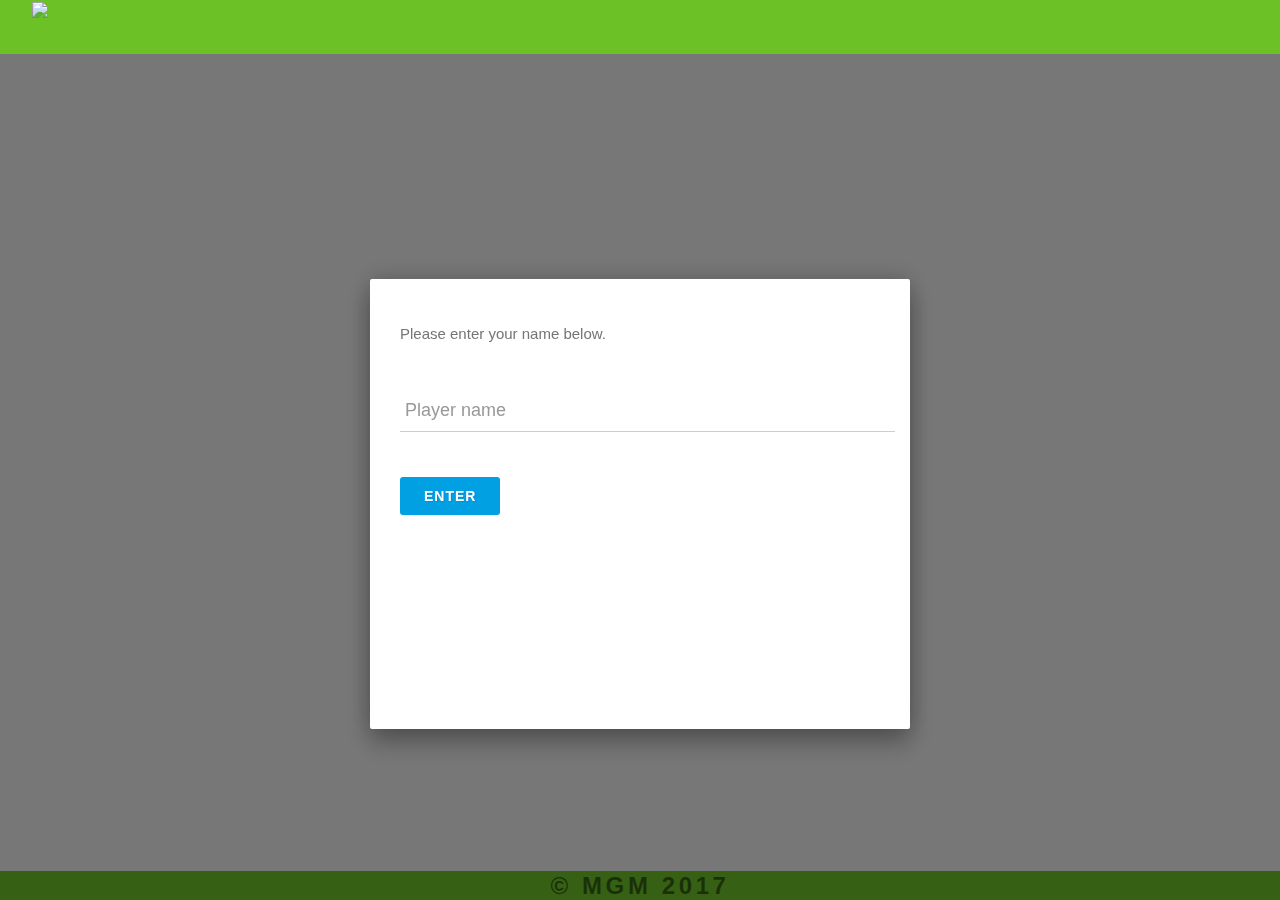
==== MGM/index.html @ 056677eb "Fix file structure" ====
﻿<!DOCTYPE html>
<html>
<head>
    <meta charset="utf-8" />
    <meta name="viewport" content="width=device-width, initial-scale=1, shrink-to-fit=no">
    <link href="css/main.css" rel="stylesheet"/>
    <title>MGM-Project</title>
    <script src="https://code.jquery.com/jquery-3.2.1.min.js"></script>
</head>
<body>
    <header>
        <img src="../Assets/Logo/logo.gif"/>
    </header>
<main>
    <div id="login">
            <div class="login-modal-overlay">
                <div class="login-modal">
                      <h2>Please enter your name below.</h2>
                        <div class="group">
                          <input type="text" required></span><span class="bar"></span>
                          <label>Player name</label>
                        </div>
                        <button class="button buttonBlue">Enter</button>
                  </div>
    </div>

    <div id="modalHelpWindow">

    </div>

    <div id="depositWindow">

    </div>

    <div id="gameWindow">

    </div>
</main>
<footer>
    <div id="copyrightText">&#169; MGM 2017</div>
</footer>
    <script src="js/main.js"></script>
</body>
</html>
---- MGM/css/main.css ----
/* global */
/*main was (star)
* {
  box-sizing:border-box;
}
*/

body {
	font-family: Roboto, sans-serif;
	background: #eee;
  -webkit-font-smoothing: antialiased;
  margin: 0;
  padding: 0;
  display:flex;
  flex-direction: column;
  height: 100vh;
}

/* header,
main,
footer{
  border-radius: 14px;
  margin: 5px; 
} */
header{
  align-content:flex-start;
  height: 50px;
}
main {
    background-image: url("../../Assets/Images/background.jpg");
    background-size:cover;
    background-repeat: no-repeat;
    flex: 1;
}

footer{
  align-content:flex-end;
  height: 25px;
}

footer #copyrightText{
  font: 600 1.5em/1 'Raleway', sans-serif;
  color: rgba(0,0,0,.5);
  text-align: center;
  text-transform: uppercase;
  letter-spacing: .15em;
  /*position: absolute;
  top: 25%; */
  width: 100%;
}

main > img {
  height:100%;
}
 
header,
footer{
  background: #6cc127;

  padding: 2px;
  flex-shrink: 0;
}

header > img {
  max-width:100%;
  max-height:100%;
  margin-left:30px;
}

.openb {
  float: right;
  margin: 20px;
}

.login-modal-overlay {
  position: fixed;
  width: 100%;
  height: 100%;
  background: rgba(0, 0, 0, 0.5);
  display: none;
}

.login-modal {
  background: #fff;
  max-width: 480px;
  width: 100%;
  height: 390px;
  position: absolute;
  top: 0;
  bottom: 0;
  right: 0;
  left: 0;
  margin: auto;
  -webkit-box-shadow: 0 -2px 25px 0 rgba(0, 0, 0, 0.15), 0 13px 25px 0 rgba(0, 0, 0, 0.3);
  border-radius: 2px;
  padding: 30px;
}

.login-modal h1 {
  padding-top: 0;
  margin: 0;
  font-size: 18px;
  color: #333;
  padding-bottom: 10px;
}

.login-modal h2 {
  font-size: 15px;
  font-weight: 400;
  line-height: 26px;
  color: #757575;
  font-feature-settings: "kern" 1;
  font-kerning: normal;
  hyphens: auto;
  padding-bottom: 30px;
}

.login-modal .group { 
	position: relative; 
	margin-bottom: 45px; 
}

.login-modal input {
	font-size: 18px;
	padding: 10px 10px 10px 5px;
	-webkit-appearance: none;
	display: block;
	background: transparent;
	color: #636363;
	width: 100%;
	border: none;
	border-radius: 0;
	border-bottom: 1px solid #cdcdcd;
}

.login-modal input:focus {
  outline: none;
}

.login-modal label {
	color: #999; 
	font-size: 18px;
	font-weight: normal;
	position: absolute;
	pointer-events: none;
	left: 5px;
	top: 10px;
	transition: all 0.2s ease;
}

.login-modal input:focus ~ label,
.login-modal input.used ~ label {
	top: -20px;
  transform: scale(.75);
  left: -4px;
	color: #00A0E3;
}

.login-modal .bar {
	position: relative;
	display: block;
	width: 100%;
}

.login-modal .bar:before,
.login-modal .bar:after {
	content: '';
	height: 2px; 
	width: 0;
	bottom: 1px; 
	position: absolute;
	background: #00A0E3; 
  -webkit-transition: all 0.2s ease;
  -moz-transition: all 0.2s ease;
  -ms-transition: all 0.2s ease;
  -o-transition: all 0.2s ease;
  transition: all 0.2s ease;
}

.login-modal .bar:before {
  left: 50%;
}

.login-modal .bar:after {
  right: 50%;
}

.login-modal input:focus ~ .bar:before,
.login-modal input:focus ~ .bar:after {
  width: 50%;
}

.button {
  position: relative;
  display: inline-block;
  padding: 0 24px;
  height: 38px;
  color: #fff;
  text-transform: uppercase;
  font-size: 14px;
  font-weight: 700;
  line-height: 38px;
  -webkit-font-smoothing: antialiased;
  text-align: center;
  letter-spacing: 1px;
  background: transparent;
  border: 0;
  cursor: pointer;
  -webkit-transition: all 0.15s ease;
  -moz-transition: all 0.15s ease;
  -ms-transition: all 0.15s ease;
  -o-transition: all 0.15s ease;
  transition: all 0.15s ease;
  border-radius: 3px;
  box-shadow: 0 1px 0 rgba(0,0,0,0.05);
}

.button:focus { 
  outline: 0;
}

.button:hover {
    background: #46ADD8;
    box-shadow: inset 0 -2px 0 rgba(0,0,0,0.27);
}

.buttonBlue {
  background: #00A0E3;
  text-shadow: 1px 1px 0 rgba(39, 110, 204, .5);
}

.buttonBlue:hover { background: #0092D0; }

/* .ripples {
  position: absolute;
  top: 0;
  left: 0;
  width: 100%;
  height: 100%;
  overflow: hidden;
  background: transparent;
} */

/* .ripplesCircle {
  position: absolute;
  top: 50%;
  left: 50%;
  -moz-transform: translate(-50%, -50%);
  -webkit-transform: translate(-50%, -50%);
  -o-transform: translate(-50%, -50%);
  -ms-transform: translate(-50%, -50%);
  transform: translate(-50%, -50%);
  opacity: 0;
  width: 0;
  height: 0;
  border-radius: 50%;
  background: rgba(255, 255, 255, 0.25);
} */

/* .ripples.is-active .ripplesCircle {
  animation: ripples .4s ease-in;
} */


/* @keyframes ripples {
  0% { opacity: 0; }

  25% { opacity: 1; }

  100% {
    width: 200%;
    padding-bottom: 200%;
    opacity: 0;
  }
} */
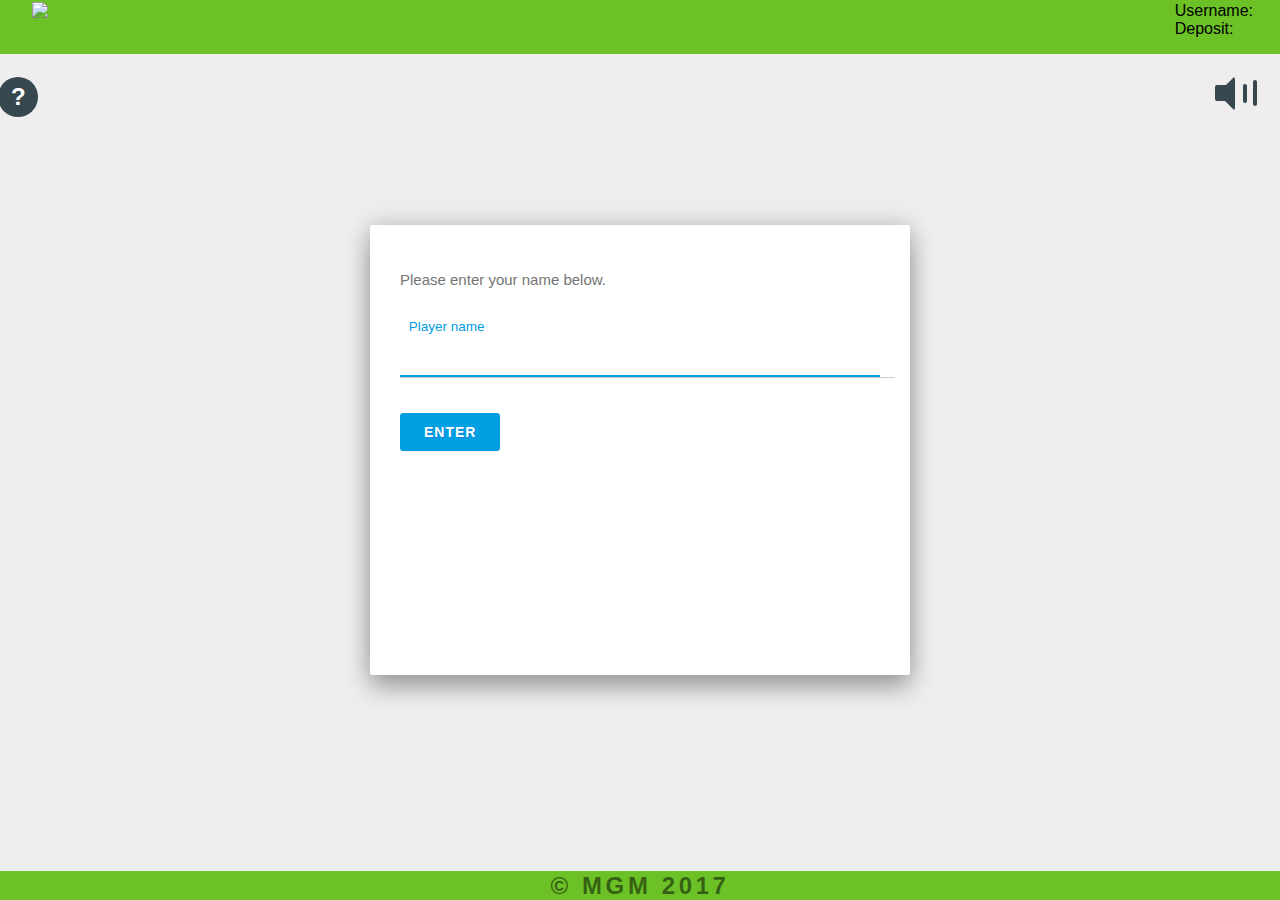
==== commit 02a49dc2: "Add sound, add help menu" ====
--- a/MGM/index.html
+++ b/MGM/index.html
@@ -1,44 +1,118 @@
 ﻿<!DOCTYPE html>
 <html>
+
 <head>
     <meta charset="utf-8" />
     <meta name="viewport" content="width=device-width, initial-scale=1, shrink-to-fit=no">
-    <link href="css/main.css" rel="stylesheet"/>
+    <link href="css/sound.css" rel="stylesheet" />
+    <link href="css/gameWindowMock.css" rel="stylesheet" />
+    <link href="css/main.css" rel="stylesheet" />
     <title>MGM-Project</title>
-    <script src="https://code.jquery.com/jquery-3.2.1.min.js"></script>
 </head>
+
 <body>
     <header>
-        <img src="../Assets/Logo/logo.gif"/>
+        <img id="logo" src="../Assets/Logo/logo.gif" />
+        <div id="userInfo">
+            <div id="userName">Username:</div>
+            <div id="depositSum">Deposit:</div>
+        </div>
     </header>
-<main>
-    <div id="login">
+    <main>
+        <audio id="audio" autoplay="true" loop="true" src="../Assets/Music/music.mp3" controls>
+            <p>If you are reading this, it is because your browser does not support the audio element.</p>
+        </audio>
+        <div class="help-tip">
+            <p>Blackjack rules:<br/>   <a class="rulesLink" target="_blank" id="rulesLink" href="http://www.bicyclecards.com/how-to-play/blackjack/">http://www.bicyclecards.com/how-to-play/blackjack/</a></p>
+        </div>
+        <div class="wrapper">
+            <div class="sound-icon">
+                <div class="sound-icon-speaker">
+                    <div class="sound-icon-speaker-box"></div>
+                    <div class="sound-icon-speaker-cone"></div>
+
+                    <div class=" silent sound-icon-speaker-cover">
+                        <div class="sound-icon-speaker-cover-bar"></div>
+                        <div class="sound-icon-speaker-cover-bar"></div>
+                    </div>
+                </div>
+            </div>
+        </div>
+        <!-- <div align="center" id="rules"><iframe src="http://www.bicyclecards.com/how-to-play/blackjack/" width="80%" height="100%" hidden="true" ></iframe></div> -->
+        <div id="login">
             <div class="login-modal-overlay">
                 <div class="login-modal">
-                      <h2>Please enter your name below.</h2>
-                        <div class="group">
-                          <input type="text" required></span><span class="bar"></span>
-                          <label>Player name</label>
+                    <h2>Please enter your name below.</h2>
+                    <div class="group">
+                        <input id="playerName" type="text" autofocus="autofocus" required>
+                        <span class="bar"></span>
+                        <label>Player name</label>
+                    </div>
+                    <button class="button buttonBlue nameButton">Enter</button>
+                </div>
+            </div>
+        </div>
+        <div id="modalHelpWindow">
+
+        </div>
+        <div id="depositWindow">
+            <div class="login-modal transparent-container">
+                <h2>Choose sum to deposit in $</h2>
+                <div class="group">
+                    <div class="dropdown">
+                        <button class="dropbtn">Select sum</button>
+                        <div class="dropdown-content">
+                            <a href="#">$5</a>
+                            <a href="#">$10</a>
+                            <a href="#">$20</a>
+                            <a href="#">$50</a>
+                            <a href="#">$100</a>
                         </div>
-                        <button class="button buttonBlue">Enter</button>
-                  </div>
-    </div>
+                    </div>
+                </div>
+                <button class="button buttonBlue depositButton">Deposit</button>
+            </div>
+        </div>
+        <div class="gameWindow">
+        </div>
+        <!-- TESTING PURPOSES -->
+        <div id="gameWindowMock" hidden="true">
+            <div class="sequenceOfCards" id="dealerCards">
+                <div class="dCards"></div>
+                <div class="dCards"></div>
+                <div class="dCards"></div>
+                <div class="dCards"></div>
+                <div class="dCards"></div>
+                <div class="dCards"></div>
+                <div class="dCards"></div>
+            </div>
+            <div class="score" id="dealerScore">
 
-    <div id="modalHelpWindow">
+            </div>
+            <div class="score" id="playerScore">
 
-    </div>
-
-    <div id="depositWindow">
-
-    </div>
-
-    <div id="gameWindow">
-
-    </div>
-</main>
-<footer>
-    <div id="copyrightText">&#169; MGM 2017</div>
-</footer>
+            </div>
+            <div class="sequenceOfCards" id="playerCards">
+                <div class="pCards"></div>
+                <div class="pCards"></div>
+                <div class="pCards"></div>
+                <div class="pCards"></div>
+                <div class="pCards"></div>
+                <div class="pCards"></div>
+                <div class="pCards"></div>
+            </div>
+        </div>
+        <!-- END TESTING -->
+    </main>
+    <footer>
+        <div id="copyrightText">&#169; MGM 2017</div>
+    </footer>
+    <script src="https://code.jquery.com/jquery-3.2.1.min.js"></script>
+    <script src="js/uiHandler.js"></script>
+    <script src="js/gameLogic.js"></script>
+    <script src="js/asyncOperations.js"></script>
+    <script src="js/container.js"></script>
     <script src="js/main.js"></script>
 </body>
-</html>
+
+</html>--- a/MGM/css/sound.css
+++ b/MGM/css/sound.css
@@ -0,0 +1,57 @@
+.wrapper {
+  display: flex;
+  justify-content: flex-end;
+}
+.sound-icon {
+  top: 20px;
+  right: -20px;
+  position: relative;
+}
+.sound-icon-speaker {
+  display: flex;
+  align-items: center;
+}
+.sound-icon-speaker-box {
+  width: 20px;
+  height: 16px;
+  background: #37474F;
+  border-radius: 2px;
+}
+.sound-icon-speaker-cone {
+    border-bottom: 15px solid #37474F;
+    border-left: 15px solid transparent;
+    border-right: 15px solid transparent;
+    height: 0;
+    width: 5px;
+    border-radius: 4px;
+    transform: rotate(270deg) translate(0px, -25px);
+  
+}
+.sound-icon-speaker-cover {
+  display: flex;
+  align-items: center;
+  width: 20px;
+  height: 38px;
+  padding: 0 5px;
+  transform: translate(-35px, 0);
+}
+.sound-icon-speaker-cover-bar {
+  width: 4px;
+  height: 50%;
+  margin: 0 3px;
+  background: #37474F;
+  border-radius: 2px;
+  transition: all 400ms cubic-bezier(0.44, 0.09, 0.21, 1.27) 100ms;
+}
+.sound-icon-speaker-cover-bar:nth-child(2) {
+  height: 70%;
+}
+.silent .sound-icon-speaker-cover-bar {
+  height: 60%;
+  margin: 0;
+  transform: rotate(45deg);
+  background: red;
+}
+.silent .sound-icon-speaker-cover-bar:nth-child(1) {
+  transform: rotate(-45deg) translate(3px, 3px);
+}--- a/MGM/css/main.css
+++ b/MGM/css/main.css
@@ -1,9 +1,4 @@
 /* global */
-/*main was (star)
-* {
-  box-sizing:border-box;
-}
-*/
 
 body {
 	font-family: Roboto, sans-serif;
@@ -16,19 +11,42 @@
   height: 100vh;
 }
 
-/* header,
-main,
-footer{
-  border-radius: 14px;
-  margin: 5px; 
-} */
 header{
   align-content:flex-start;
   height: 50px;
 }
+
+audio { 
+  display:none;
+}
+
+.rulesLink:link {
+	color: plum;
+}
+.rulesLink:visited {
+	color: lightpink;
+}
+.rulesLink:hover {
+	color: hotpink;
+}
+.rulesLink:active {
+	color: purple;
+}
+
+/*username&score*/
+
+#userInfo{
+  float:right;
+  margin-right:25px;
+}
+
+/* #rules {
+  height: 80%;
+} */
+
 main {
     background-image: url("../../Assets/Images/background.jpg");
-    background-size:cover;
+    background-size: cover;
     background-repeat: no-repeat;
     flex: 1;
 }
@@ -67,18 +85,18 @@
   margin-left:30px;
 }
 
-.openb {
-  float: right;
-  margin: 20px;
-}
-
-.login-modal-overlay {
+/* Modal overlay */
+
+/* .login-modal-overlay {
   position: fixed;
   width: 100%;
   height: 100%;
-  background: rgba(0, 0, 0, 0.5);
+  background: rgba(185, 110, 110, 0.5);
   display: none;
-}
+} */
+
+
+/* modal */
 
 .login-modal {
   background: #fff;
@@ -92,9 +110,13 @@
   left: 0;
   margin: auto;
   -webkit-box-shadow: 0 -2px 25px 0 rgba(0, 0, 0, 0.15), 0 13px 25px 0 rgba(0, 0, 0, 0.3);
+  box-shadow:         0 -2px 25px 0 rgba(0, 0, 0, 0.15), 0 13px 25px 0 rgba(0, 0, 0, 0.3);
   border-radius: 2px;
   padding: 30px;
 }
+
+
+/* general styles */
 
 .login-modal h1 {
   padding-top: 0;
@@ -115,9 +137,16 @@
   padding-bottom: 30px;
 }
 
+
+/* form & inputs */
+
 .login-modal .group { 
 	position: relative; 
-	margin-bottom: 45px; 
+  margin-bottom: 35px; 
+}
+.transparent-container{
+  /* background-color:rgba(255, 255, 255, 0.2); */
+  display: none;
 }
 
 .login-modal input {
@@ -137,6 +166,50 @@
   outline: none;
 }
 
+/* Dropdown */
+
+.dropbtn {
+  background-color: #4CAF50;
+  color: white;
+  padding: 16px;
+  font-size: 16px;
+  border: none;
+  cursor: pointer;
+}
+
+.dropdown {
+  position: relative;
+  display: inline-block;
+}
+
+.dropdown-content {
+  display: none;
+  position: absolute;
+  background-color: #f9f9f9;
+  min-width: 160px;
+  box-shadow: 0px 8px 16px 0px rgba(0,0,0,0.2);
+  z-index: 1;
+}
+
+.dropdown-content a {
+  color: black;
+  padding: 12px 16px;
+  text-decoration: none;
+  display: block;
+}
+
+.dropdown-content a:hover {background-color: #f1f1f1}
+
+.dropdown:hover .dropdown-content {
+  display: block;
+}
+
+.dropdown:hover .dropbtn {
+  background-color: #3e8e41;
+}
+
+/* Label */
+
 .login-modal label {
 	color: #999; 
 	font-size: 18px;
@@ -148,6 +221,9 @@
 	transition: all 0.2s ease;
 }
 
+
+/* active */
+
 .login-modal input:focus ~ label,
 .login-modal input.used ~ label {
 	top: -20px;
@@ -155,6 +231,9 @@
   left: -4px;
 	color: #00A0E3;
 }
+
+
+/* Underline */
 
 .login-modal .bar {
 	position: relative;
@@ -185,10 +264,16 @@
   right: 50%;
 }
 
+
+/* active */
+
 .login-modal input:focus ~ .bar:before,
 .login-modal input:focus ~ .bar:after {
   width: 50%;
 }
+
+
+/* Button */
 
 .button {
   position: relative;
@@ -224,6 +309,9 @@
     box-shadow: inset 0 -2px 0 rgba(0,0,0,0.27);
 }
 
+
+/* Button modifiers */
+
 .buttonBlue {
   background: #00A0E3;
   text-shadow: 1px 1px 0 rgba(39, 110, 204, .5);
@@ -231,45 +319,78 @@
 
 .buttonBlue:hover { background: #0092D0; }
 
-/* .ripples {
-  position: absolute;
-  top: 0;
-  left: 0;
-  width: 100%;
-  height: 100%;
-  overflow: hidden;
-  background: transparent;
-} */
-
-/* .ripplesCircle {
-  position: absolute;
-  top: 50%;
-  left: 50%;
-  -moz-transform: translate(-50%, -50%);
-  -webkit-transform: translate(-50%, -50%);
-  -o-transform: translate(-50%, -50%);
-  -ms-transform: translate(-50%, -50%);
-  transform: translate(-50%, -50%);
-  opacity: 0;
-  width: 0;
+.help-tip{
+  position: absolute;
+  top: 77px;
+  right: 97%;
+  text-align: center;
+  background-color: #37474F;
+  border-radius: 50%;
+  width: 40px;
+  height: 40px;
+  font-size: 24px;
+  line-height: 40px;
+  cursor: default;
+}
+.help-tip:before{
+  content:'?';
+  font-family: "Lucida Sans Unicode", "Lucida Grande", sans-serif;  
+  font-weight: bold;
+  color:#fff;
+}
+.help-tip:hover p{
+  display:block;
+  transform-origin: 100% 0%;
+
+  -webkit-animation: fadeIn 0.3s ease-in-out;
+  animation: fadeIn 0.3s ease-in-out;
+}
+.help-tip p{
+  display: none;
+  text-align: left;
+  background-color: #1E2021;
+  padding: 20px;
+  width: 300px;
+  position: absolute;
+  border-radius: 3px;
+  box-shadow: 1px 1px 1px rgba(0, 0, 0, 0.2);
+  left: -4px;
+  color: #FFF;
+  font-size: 11px;
+	line-height: 1.4;
+	white-space: pre;
+  font-family: "Lucida Sans Unicode", "Lucida Grande", sans-serif;
+}
+.help-tip p:before{
+  position: absolute;
+  content: '';
+  width:0;
   height: 0;
-  border-radius: 50%;
-  background: rgba(255, 255, 255, 0.25);
-} */
-
-/* .ripples.is-active .ripplesCircle {
-  animation: ripples .4s ease-in;
-} */
-
-
-/* @keyframes ripples {
-  0% { opacity: 0; }
-
-  25% { opacity: 1; }
+  border:6px solid transparent;
+  border-bottom-color:#1E2021;
+  left:18px;
+  top:-12px;
+}
+.help-tip p:after{
+  width:100%;
+  height:40px;
+  content:'';
+  position: absolute;
+  top:-40px;
+  left:0;
+}
+@-webkit-keyframes fadeIn {
+  0% { 
+      opacity:0; 
+      transform: scale(0.6);
+  }
 
   100% {
-    width: 200%;
-    padding-bottom: 200%;
-    opacity: 0;
+      opacity:100%;
+      transform: scale(1);
   }
-} */
+}
+@keyframes fadeIn {
+  0% { opacity:0; }
+  100% { opacity:100%; }
+}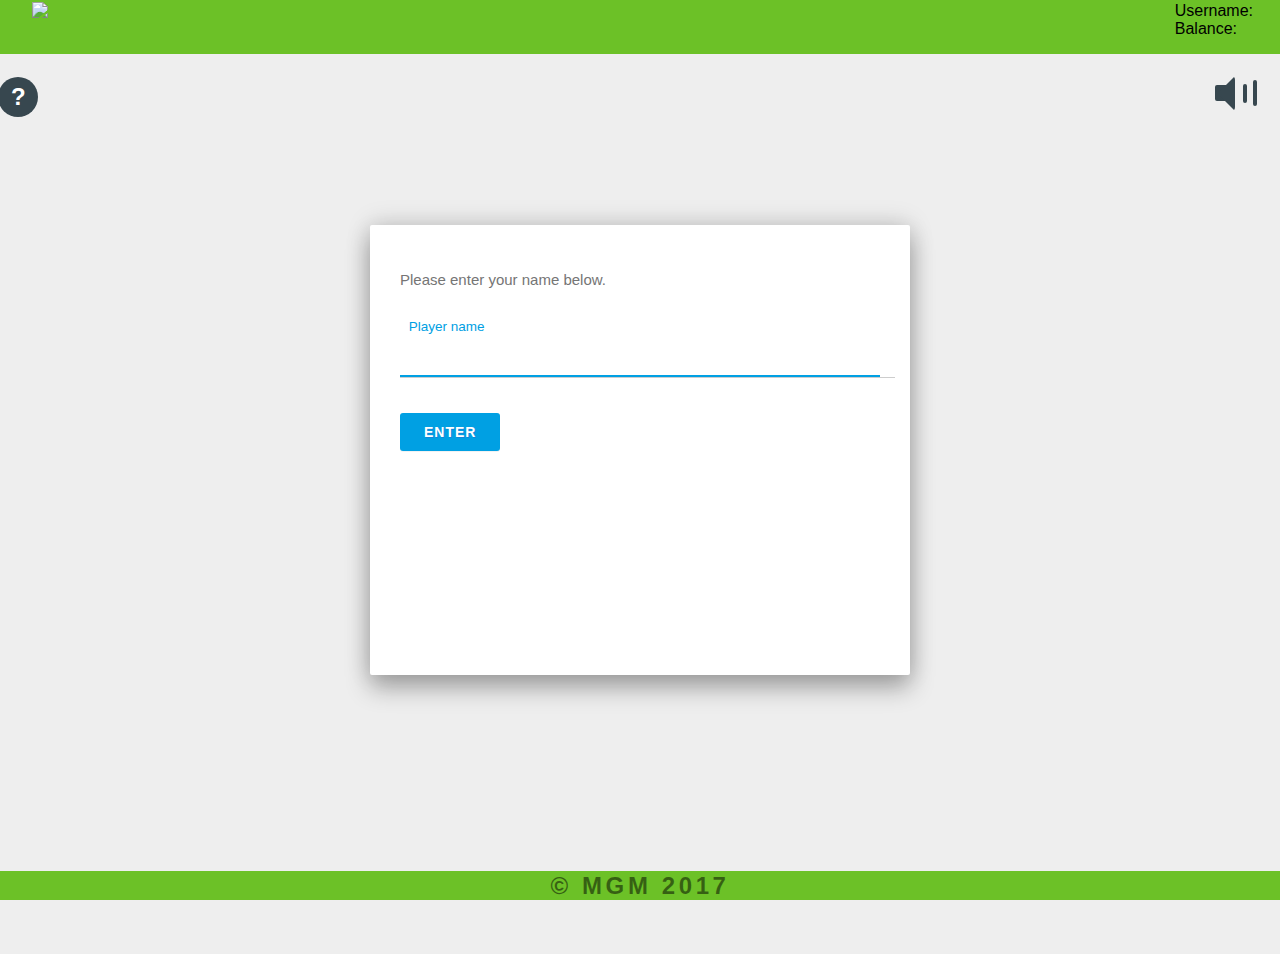
==== commit 2e73a2a0: "Fix <a>s issue, Add video functionality // Everything is in a bad need of refactoring" ====
--- a/MGM/index.html
+++ b/MGM/index.html
@@ -15,29 +15,13 @@
         <img id="logo" src="../Assets/Logo/logo.gif" />
         <div id="userInfo">
             <div id="userName">Username:</div>
-            <div id="depositSum">Deposit:</div>
+            <div id="depositSum">Balance:</div>
         </div>
     </header>
     <main>
         <audio id="audio" autoplay="true" loop="true" src="../Assets/Music/music.mp3" controls>
             <p>If you are reading this, it is because your browser does not support the audio element.</p>
         </audio>
-        <div class="help-tip">
-            <p>Blackjack rules:<br/>   <a class="rulesLink" target="_blank" id="rulesLink" href="http://www.bicyclecards.com/how-to-play/blackjack/">http://www.bicyclecards.com/how-to-play/blackjack/</a></p>
-        </div>
-        <div class="wrapper">
-            <div class="sound-icon">
-                <div class="sound-icon-speaker">
-                    <div class="sound-icon-speaker-box"></div>
-                    <div class="sound-icon-speaker-cone"></div>
-
-                    <div class=" silent sound-icon-speaker-cover">
-                        <div class="sound-icon-speaker-cover-bar"></div>
-                        <div class="sound-icon-speaker-cover-bar"></div>
-                    </div>
-                </div>
-            </div>
-        </div>
         <!-- <div align="center" id="rules"><iframe src="http://www.bicyclecards.com/how-to-play/blackjack/" width="80%" height="100%" hidden="true" ></iframe></div> -->
         <div id="login">
             <div class="login-modal-overlay">
@@ -62,11 +46,11 @@
                     <div class="dropdown">
                         <button class="dropbtn">Select sum</button>
                         <div class="dropdown-content">
-                            <a href="#">$5</a>
-                            <a href="#">$10</a>
-                            <a href="#">$20</a>
-                            <a href="#">$50</a>
-                            <a href="#">$100</a>
+                            <a class="depositValue" href="#">$5</a>
+                            <a class="depositValue" href="#">$10</a>
+                            <a class="depositValue" href="#">$20</a>
+                            <a class="depositValue" href="#">$50</a>
+                            <a class="depositValue" href="#">$100</a>
                         </div>
                     </div>
                 </div>
@@ -74,6 +58,64 @@
             </div>
         </div>
         <div class="gameWindow">
+            <div id="video_overlays">
+                <video eight="100%" width="100%" id="vid" hidden="true">
+                    <source id="mp4" type="video/mp4" />
+                </video>
+            </div>
+            <!-- <div id="video_overlays">
+                <video src="../Assets/Videos/0_greet.mp4" height="100%" width="100%" hidden="true" class="greet" />
+            </div>
+            <img src="../Assets/Videos/1_idle_emptyBoard.gif" height="100%" width="100%" hidden="true" class="idleEmptyBoard">
+            <div id="video_overlays">
+                <video src="../Assets/Videos/2_fullDeal.mp4" height="100%" width="100%" hidden="true" class="fullDeal" />
+            </div>
+            <div id="video_overlays">
+                <video src="../Assets/Videos/3_deal1To_Player.mp4" height="100%" width="100%" hidden="true" class="deal1ToPlayer"
+                />
+            </div>
+            <div id="video_overlays">
+                <video src="../Assets/Videos/4_split_dealL.mp4" height="100%" width="100%" hidden="true" class="spltDealL" />
+            </div>
+            <div id="video_overlays">
+                <video src="../Assets/Videos/4_split_dealR.mp4" height="100%" width="100%" hidden="true" class="splitDealR" />
+            </div>
+            <div id="video_overlays">
+                <video src="../Assets/Videos/4_split.mp4" height="100%" width="100%" hidden="true" class="split" />
+            </div>
+            <div id="video_overlays">
+                <video src="../Assets/Videos/5_deal1To_Self.mp4" height="100%" width="100%" hidden="true" class="deal1ToSelf"
+                />
+            </div>
+            <div id="video_overlays">
+                <video src="../Assets/Videos/6_player_won.mp4" height="100%" width="100%" hidden="true" class="playerWon" />
+            </div>
+            <div id="video_overlays">
+                <video src="../Assets/Videos/7_player_lost.mp4" height="100%" width="100%" hidden="true" class="playerLost" />
+            </div>
+            <img src="../Assets/Videos/8_idle_fullBoard.gif" height="100%" width="100%" hidden="true" class="idleFullBoard">
+            <div id="video_overlays">
+                <video src="../Assets/Videos/9_thanks.mp4" height="100%" width="100%" hidden="true" class="thanks" />
+            </div> -->
+        </div>
+        <div class="help-tip">
+            <p>Blackjack rules:
+                <br/>
+                <a class="rulesLink" target="_blank" id="rulesLink" href="http://www.bicyclecards.com/how-to-play/blackjack/">http://www.bicyclecards.com/how-to-play/blackjack/</a>
+            </p>
+        </div>
+        <div class="wrapper">
+            <div class="sound-icon">
+                <div class="sound-icon-speaker">
+                    <div class="sound-icon-speaker-box"></div>
+                    <div class="sound-icon-speaker-cone"></div>
+
+                    <div class=" silent sound-icon-speaker-cover">
+                        <div class="sound-icon-speaker-cover-bar"></div>
+                        <div class="sound-icon-speaker-cover-bar"></div>
+                    </div>
+                </div>
+            </div>
         </div>
         <!-- TESTING PURPOSES -->
         <div id="gameWindowMock" hidden="true">
--- a/MGM/css/main.css
+++ b/MGM/css/main.css
@@ -11,6 +11,19 @@
   height: 100vh;
 }
 
+.idleEmptyBoard .idleFullBoard{
+  max-width: 100%;
+  max-height: 100%;
+  position: absolute;
+}
+
+#video_overlays {
+  position:absolute;
+  float: center;
+      width:100%;
+      min-height:100%;
+}
+
 header{
   align-content:flex-start;
   height: 50px;
@@ -18,6 +31,15 @@
 
 audio { 
   display:none;
+}
+
+video {
+  max-width: 100%;
+  max-height: 100%;
+  width: 100%;
+  position: absolute;
+  background: black;
+  object-fit: cover;  
 }
 
 .rulesLink:link {
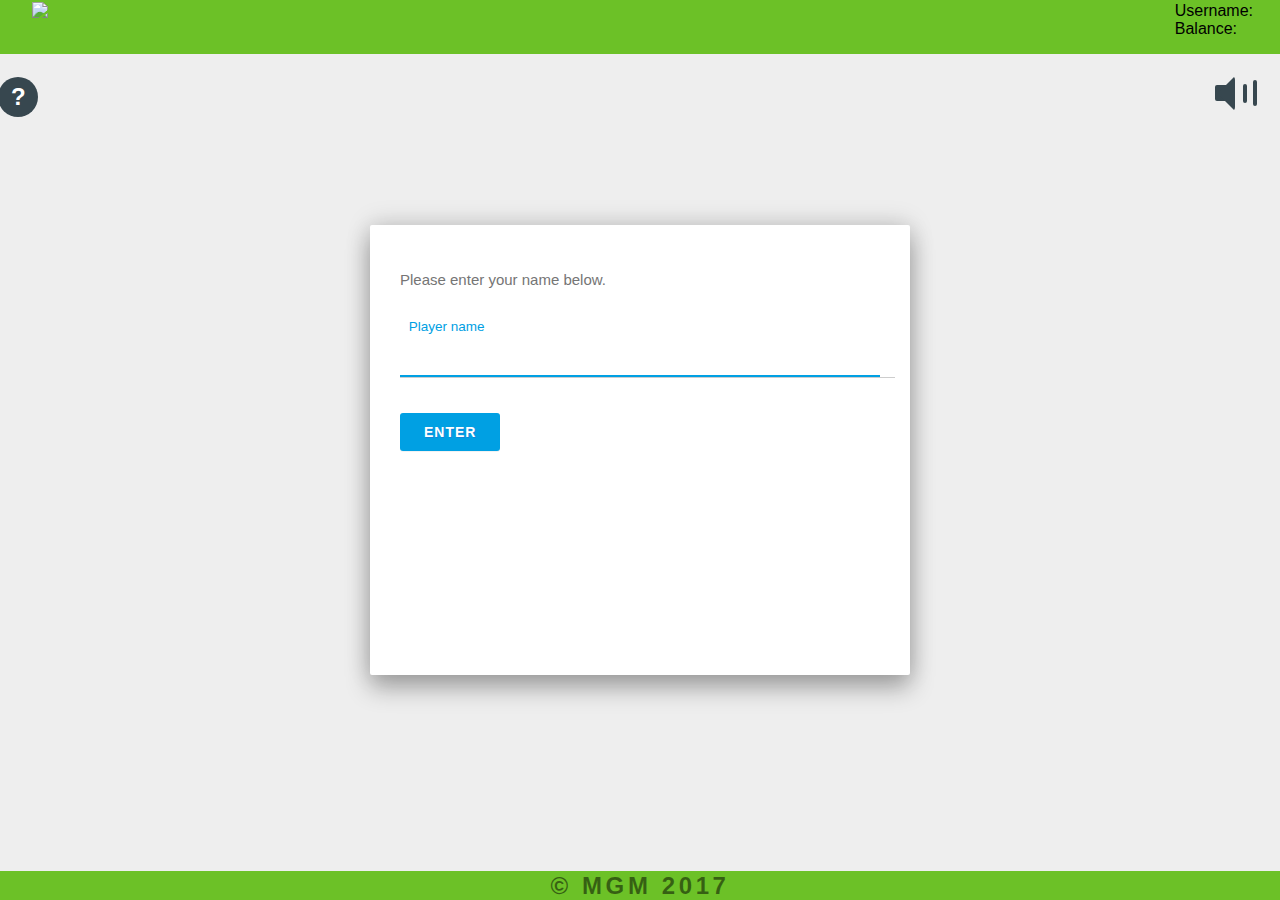
==== commit b4b3ec89: "Small changes" ====
--- a/MGM/index.html
+++ b/MGM/index.html
@@ -36,9 +36,6 @@
                 </div>
             </div>
         </div>
-        <div id="modalHelpWindow">
-
-        </div>
         <div id="depositWindow">
             <div class="login-modal transparent-container">
                 <h2>Choose sum to deposit in $</h2>
@@ -58,51 +55,24 @@
             </div>
         </div>
         <div class="gameWindow">
-            <div id="video_overlays">
-                <video eight="100%" width="100%" id="vid" hidden="true">
-                    <source id="mp4" type="video/mp4" />
-                </video>
-            </div>
-            <!-- <div id="video_overlays">
-                <video src="../Assets/Videos/0_greet.mp4" height="100%" width="100%" hidden="true" class="greet" />
-            </div>
+            <video height="100%" width="100%" id="vid" hidden="true">
+                <source id="mp4" type="video/mp4" />
+            </video>
+            <!-- <video src="../Assets/Videos/0_greet.mp4" height="100%" width="100%" hidden="true" class="greet" />
             <img src="../Assets/Videos/1_idle_emptyBoard.gif" height="100%" width="100%" hidden="true" class="idleEmptyBoard">
-            <div id="video_overlays">
-                <video src="../Assets/Videos/2_fullDeal.mp4" height="100%" width="100%" hidden="true" class="fullDeal" />
-            </div>
-            <div id="video_overlays">
-                <video src="../Assets/Videos/3_deal1To_Player.mp4" height="100%" width="100%" hidden="true" class="deal1ToPlayer"
-                />
-            </div>
-            <div id="video_overlays">
-                <video src="../Assets/Videos/4_split_dealL.mp4" height="100%" width="100%" hidden="true" class="spltDealL" />
-            </div>
-            <div id="video_overlays">
-                <video src="../Assets/Videos/4_split_dealR.mp4" height="100%" width="100%" hidden="true" class="splitDealR" />
-            </div>
-            <div id="video_overlays">
-                <video src="../Assets/Videos/4_split.mp4" height="100%" width="100%" hidden="true" class="split" />
-            </div>
-            <div id="video_overlays">
-                <video src="../Assets/Videos/5_deal1To_Self.mp4" height="100%" width="100%" hidden="true" class="deal1ToSelf"
-                />
-            </div>
-            <div id="video_overlays">
-                <video src="../Assets/Videos/6_player_won.mp4" height="100%" width="100%" hidden="true" class="playerWon" />
-            </div>
-            <div id="video_overlays">
-                <video src="../Assets/Videos/7_player_lost.mp4" height="100%" width="100%" hidden="true" class="playerLost" />
-            </div>
+            <video src="../Assets/Videos/2_fullDeal.mp4" height="100%" width="100%" hidden="true" class="fullDeal" />
+            <video src="../Assets/Videos/3_deal1To_Player.mp4" height="100%" width="100%" hidden="true" class="deal1ToPlayer" />
+            <video src="../Assets/Videos/4_split_dealL.mp4" height="100%" width="100%" hidden="true" class="spltDealL" />
+            <video src="../Assets/Videos/4_split_dealR.mp4" height="100%" width="100%" hidden="true" class="splitDealR" />
+            <video src="../Assets/Videos/4_split.mp4" height="100%" width="100%" hidden="true" class="split" />
+            <video src="../Assets/Videos/5_deal1To_Self.mp4" height="100%" width="100%" hidden="true" class="deal1ToSelf" />
+            <video src="../Assets/Videos/6_player_won.mp4" height="100%" width="100%" hidden="true" class="playerWon" />
+            <video src="../Assets/Videos/7_player_lost.mp4" height="100%" width="100%" hidden="true" class="playerLost" />
             <img src="../Assets/Videos/8_idle_fullBoard.gif" height="100%" width="100%" hidden="true" class="idleFullBoard">
-            <div id="video_overlays">
-                <video src="../Assets/Videos/9_thanks.mp4" height="100%" width="100%" hidden="true" class="thanks" />
-            </div> -->
+            <video src="../Assets/Videos/9_thanks.mp4" height="100%" width="100%" hidden="true" class="thanks" /> -->
         </div>
         <div class="help-tip">
-            <p>Blackjack rules:
-                <br/>
-                <a class="rulesLink" target="_blank" id="rulesLink" href="http://www.bicyclecards.com/how-to-play/blackjack/">http://www.bicyclecards.com/how-to-play/blackjack/</a>
-            </p>
+            <p>Blackjack rules:<br/>   <a class="rulesLink" target="_blank" id="rulesLink" href="http://www.bicyclecards.com/how-to-play/blackjack/">http://www.bicyclecards.com/how-to-play/blackjack/</a></p>
         </div>
         <div class="wrapper">
             <div class="sound-icon">
@@ -118,7 +88,7 @@
             </div>
         </div>
         <!-- TESTING PURPOSES -->
-        <div id="gameWindowMock" hidden="true">
+        <div id="gameWindowMock">
             <div class="sequenceOfCards" id="dealerCards">
                 <div class="dCards"></div>
                 <div class="dCards"></div>
@@ -151,8 +121,8 @@
     </footer>
     <script src="https://code.jquery.com/jquery-3.2.1.min.js"></script>
     <script src="js/uiHandler.js"></script>
+    <script src="js/asyncOperations.js"></script>
     <script src="js/gameLogic.js"></script>
-    <script src="js/asyncOperations.js"></script>
     <script src="js/container.js"></script>
     <script src="js/main.js"></script>
 </body>
--- a/MGM/css/main.css
+++ b/MGM/css/main.css
@@ -17,12 +17,12 @@
   position: absolute;
 }
 
-#video_overlays {
+/* #video_overlays {
   position:absolute;
   float: center;
       width:100%;
       min-height:100%;
-}
+} */
 
 header{
   align-content:flex-start;
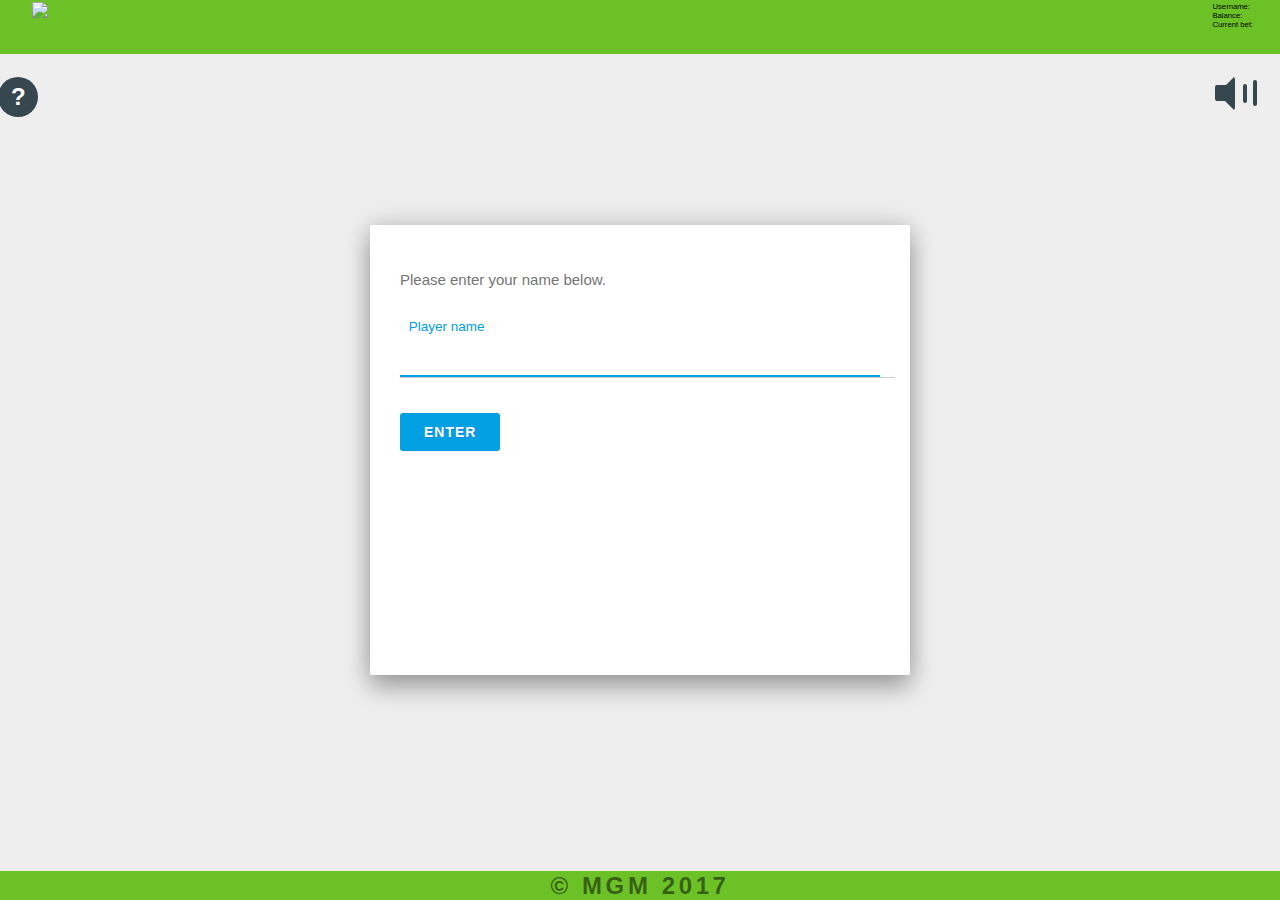
==== commit f266255d: "Add tipping functionality" ====
--- a/MGM/index.html
+++ b/MGM/index.html
@@ -14,8 +14,9 @@
     <header>
         <img id="logo" src="../Assets/Logo/logo.gif" />
         <div id="userInfo">
-            <div id="userName">Username:</div>
-            <div id="depositSum">Balance:</div>
+            <div id="userName">Username: </div>
+            <div id="depositSum">Balance: </div>
+            <div id="currentBet">Current bet: </div>
         </div>
     </header>
     <main>
@@ -54,25 +55,36 @@
                 <button class="button buttonBlue depositButton">Deposit</button>
             </div>
         </div>
-        <div class="gameWindow">
-            <video height="100%" width="100%" id="vid" hidden="true">
+        <div class="gameWindow" hidden="true">
+            <video height="100%" width="100%" id="vid" hidden="true" autoplay="true">
                 <source id="mp4" type="video/mp4" />
             </video>
-            <!-- <video src="../Assets/Videos/0_greet.mp4" height="100%" width="100%" hidden="true" class="greet" />
-            <img src="../Assets/Videos/1_idle_emptyBoard.gif" height="100%" width="100%" hidden="true" class="idleEmptyBoard">
-            <video src="../Assets/Videos/2_fullDeal.mp4" height="100%" width="100%" hidden="true" class="fullDeal" />
+            <!-- <video src="../Assets/Videos/0_greet.mp4" height="100%" width="100%" hidden="true" class="greet" /> -->
+            <img src="../Assets/Videos/1_idle_emptyBoard.gif" height="100%" width="100%" hidden="true" id="idleEmptyBoard" class="idleEmptyBoard">
+            <!-- <video src="../Assets/Videos/2_fullDeal.mp4" height="100%" width="100%" hidden="true" class="fullDeal" />
             <video src="../Assets/Videos/3_deal1To_Player.mp4" height="100%" width="100%" hidden="true" class="deal1ToPlayer" />
             <video src="../Assets/Videos/4_split_dealL.mp4" height="100%" width="100%" hidden="true" class="spltDealL" />
             <video src="../Assets/Videos/4_split_dealR.mp4" height="100%" width="100%" hidden="true" class="splitDealR" />
             <video src="../Assets/Videos/4_split.mp4" height="100%" width="100%" hidden="true" class="split" />
             <video src="../Assets/Videos/5_deal1To_Self.mp4" height="100%" width="100%" hidden="true" class="deal1ToSelf" />
             <video src="../Assets/Videos/6_player_won.mp4" height="100%" width="100%" hidden="true" class="playerWon" />
-            <video src="../Assets/Videos/7_player_lost.mp4" height="100%" width="100%" hidden="true" class="playerLost" />
-            <img src="../Assets/Videos/8_idle_fullBoard.gif" height="100%" width="100%" hidden="true" class="idleFullBoard">
-            <video src="../Assets/Videos/9_thanks.mp4" height="100%" width="100%" hidden="true" class="thanks" /> -->
+            <video src="../Assets/Videos/7_player_lost.mp4" height="100%" width="100%" hidden="true" class="playerLost" /> -->
+            <img src="../Assets/Videos/8_idle_fullBoard.gif" height="100%" width="100%" hidden="true" id="idleFullBoard" class="idleFullBoard">
+            <!-- <video src="../Assets/Videos/9_thanks.mp4" height="100%" width="100%" hidden="true" class="thanks" /> -->
+            <div id="buttons" hidden="true">
+                <button type="button" class="hit">HIT</button>
+                <button type="button" class="stand">STAND</button>
+                <button type="button" class="split">SPLIT</button>
+                <button type="button" class="doubledown">DOUBLE DOWN</button>
+                <button type="button" class="tipdealer">TIP DAELER $5</button>
+            </div>
+            <div id="betting">
+                <input type="number" class="betAmount" autofocus="autofocus" required>
+                <button type="button" class="enterBet">Enter</button>
+            </div>
         </div>
         <div class="help-tip">
-            <p>Blackjack rules:<br/>   <a class="rulesLink" target="_blank" id="rulesLink" href="http://www.bicyclecards.com/how-to-play/blackjack/">http://www.bicyclecards.com/how-to-play/blackjack/</a></p>
+            <p>Blackjack rules:<br/>    <a class="rulesLink" target="_blank" id="rulesLink" href="http://www.bicyclecards.com/how-to-play/blackjack/">http://www.bicyclecards.com/how-to-play/blackjack/</a></p>
         </div>
         <div class="wrapper">
             <div class="sound-icon">
@@ -87,8 +99,34 @@
                 </div>
             </div>
         </div>
+        <div class="gameInfo" hidden="true">
+            <div id="playerCards">
+                <img src='' class="allPlayerCards1">
+                <img src='' class="allPlayerCards2">
+                <img src='' class="allPlayerCards3">
+                <img src='' class="allPlayerCards4">
+                <img src='' class="allPlayerCards5">
+                <img src='' class="allPlayerCards6">
+                <img src='' class="allPlayerCards7">
+            </div>
+            <div id="dealerCards">
+                <img src='' class="allDealerCards1">
+                <img src='' class="allDealerCards2">
+                <img src='' class="allDealerCards3">
+                <img src='' class="allDealerCards4">
+                <img src='' class="allDealerCards5">
+                <img src='' class="allDealerCards6">
+                <img src='' class="allDealerCards7">
+            </div>
+            <div class="score" id="dealerScore">
+                <p id="ds"></p>
+            </div>
+            <div class="score" id="playerScore">
+                <p id="ps"></p>
+            </div>
+        </div>
         <!-- TESTING PURPOSES -->
-        <div id="gameWindowMock">
+        <!-- <div id="gameWindowMock" hidden="true">
             <div class="sequenceOfCards" id="dealerCards">
                 <div class="dCards"></div>
                 <div class="dCards"></div>
@@ -113,7 +151,7 @@
                 <div class="pCards"></div>
                 <div class="pCards"></div>
             </div>
-        </div>
+        </div> -->
         <!-- END TESTING -->
     </main>
     <footer>
--- a/MGM/css/main.css
+++ b/MGM/css/main.css
@@ -11,9 +11,11 @@
   height: 100vh;
 }
 
-.idleEmptyBoard .idleFullBoard{
-  max-width: 100%;
-  max-height: 100%;
+.idleEmptyBoard{
+  position: absolute;
+}
+
+.idleFullBoard{
   position: absolute;
 }
 
@@ -57,9 +59,163 @@
 
 /*username&score*/
 
-#userInfo{
+
+#userInfo {
   float:right;
   margin-right:25px;
+}
+
+#userName {
+  font-size: 0.6vw;
+}
+
+#depositSum {
+  font-size: 0.6vw;
+}
+
+#currentBet {
+  font-size: 0.6vw;
+}
+
+#playerScore {
+  position: absolute;
+  font-family: 'comic sans ms';
+  font-size: 30px;
+  top: 87%;
+  left: 68%;
+  width: 4%;
+  height: 4%;
+  color: #5500FF;
+  font-style: normal;
+  font-weight: bold;
+  font-variant: normal;
+  
+}
+
+#dealerScore {
+  position: absolute;
+  font-family: 'comic sans ms';
+  font-size: 30px;
+  top: 72%;
+  left: 68%;
+  width: 4%;
+  height: 4%;
+  color: #5500FF;
+  font-style: normal;
+  font-weight: bold;
+  font-variant: normal;
+}
+
+.allPlayerCards1 {
+  position: absolute;
+  top: 85%;
+  left: 70%;
+  width: 4%;
+  height: 8%;
+}
+
+.allPlayerCards2 {
+  position: absolute;
+  top: 85%;
+  left: 74%;
+  width: 4%;
+  height: 8%;
+}
+
+.allPlayerCards3 {
+  position: absolute;
+  top: 85%;
+  left: 78%;
+  width: 4%;
+  height: 8%;
+}
+
+.allPlayerCards4 {
+  position: absolute;
+  top: 85%;
+  left: 82%;
+  width: 4%;
+  height: 8%;
+}
+
+.allPlayerCards5 {
+  position: absolute;
+  top: 85%;
+  left: 86%;
+  width: 4%;
+  height: 8%;
+}
+
+.allPlayerCards6 {
+  position: absolute;
+  top: 85%;
+  left: 90%;
+  width: 4%;
+  height: 8%;
+}
+
+.allPlayerCards7 {
+  position: absolute;
+  top: 85%;
+  left: 94%;
+  width: 4%;
+  height: 8%;
+}
+
+.allDealerCards1 {
+  position: absolute;
+  top: 70%;
+  left: 70%;
+  width: 4%;
+  height: 8%;
+}
+
+.allDealerCards2 {
+  position: absolute;
+  top: 70%;
+  left: 74%;
+  width: 4%;
+  height: 8%;
+}
+
+.allDealerCards3 {
+  position: absolute;
+  top: 70%;
+  left: 78%;
+  width: 4%;
+  height: 8%;
+}
+
+.allDealerCards4 {
+  position: absolute;
+  top: 70%;
+  left: 82%;
+  width: 4%;
+  height: 8%;
+}
+
+.allDealerCards5 {
+  position: absolute;
+  top: 70%;
+  left: 86%;
+  width: 4%;
+  height: 8%;
+}
+
+.allDealerCards6 {
+  position: absolute;
+  top: 70%;
+  left: 90%;
+  width: 4%;
+  height: 8%;
+}
+
+.allDealerCards7 {
+  position: absolute;
+  top: 70%;
+  left: 94%;
+  width: 4%;
+  height: 8%;
 }
 
 /* #rules {
@@ -341,6 +497,67 @@
 
 .buttonBlue:hover { background: #0092D0; }
 
+
+
+#betting {
+  position: absolute;
+  top: 80%;
+  left: 28%;
+}
+
+.betAmount {
+  font-size: 2vw;
+  height: 2vw;
+  width: 4.3vw;
+}
+
+.enterBet {
+  position: absolute;
+  margin-left: 1vw;
+  height: 2.2vw;
+  width: 4vw;
+}
+
+.hit {
+  position: absolute;
+  height: 4%;
+  width: 3%;
+  top: 90%;
+  left: 8%;
+}
+
+.stand {
+  position: absolute;
+  height: 4%;
+  width: 3%;
+  top: 90%;
+  left: 12%;
+}
+
+.split {
+  position: absolute;
+  height: 4%;
+  width: 3%;
+  top: 90%;
+  left: 16%;
+}
+
+.doubledown {
+  position: absolute;
+  height: 4%;
+  width: 3%;
+  top: 90%;
+  left: 20%;
+}
+
+.tipdealer {
+  position: absolute;
+  height: 6%;
+  width: 4%;
+  top: 90%;
+  left: 26%;
+}
+
 .help-tip{
   position: absolute;
   top: 77px;
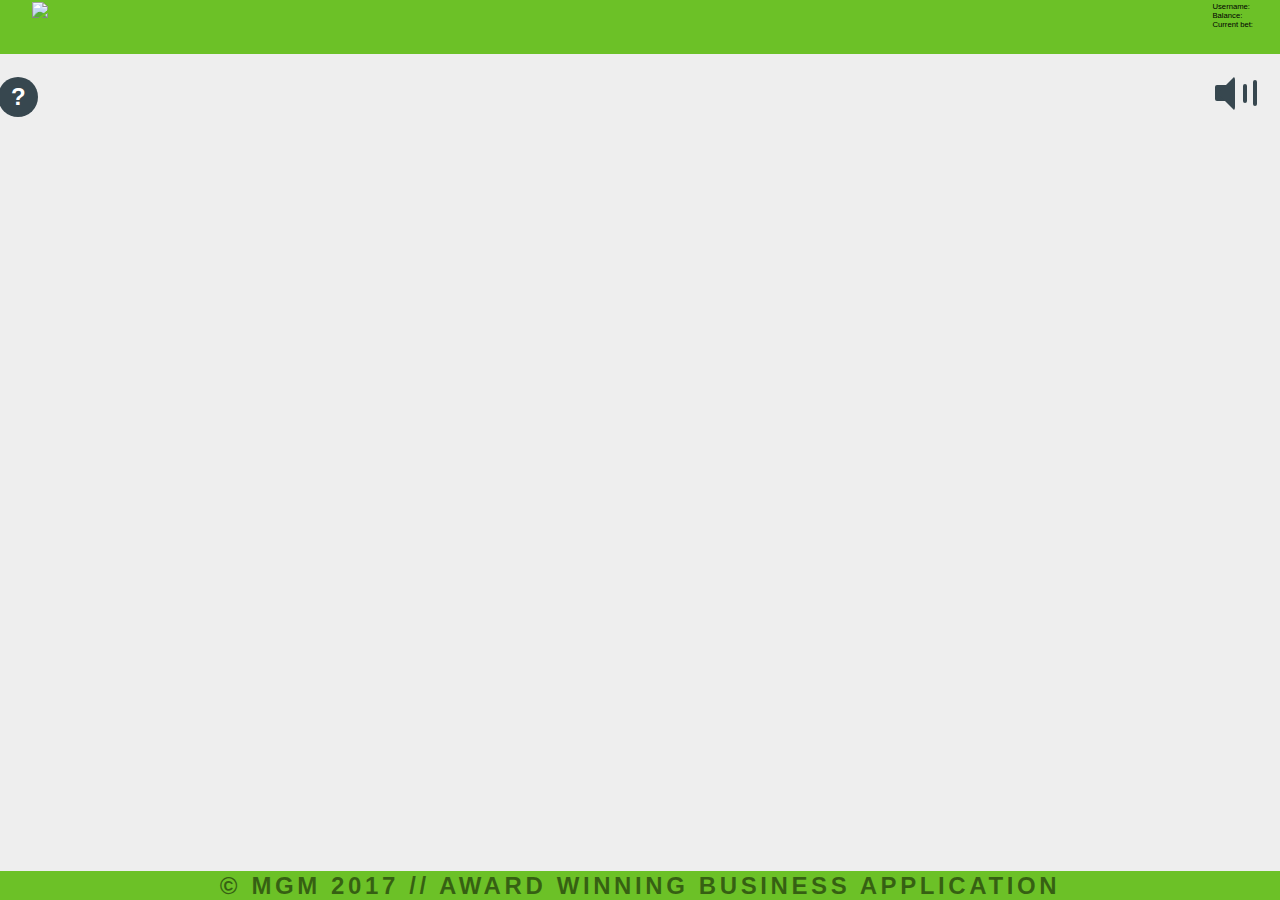
==== commit 5d1638c3: "Bit of refactoring done(more on the way) Added views Missing both buttons from the views (to be adde" ====
--- a/MGM/index.html
+++ b/MGM/index.html
@@ -24,37 +24,7 @@
             <p>If you are reading this, it is because your browser does not support the audio element.</p>
         </audio>
         <!-- <div align="center" id="rules"><iframe src="http://www.bicyclecards.com/how-to-play/blackjack/" width="80%" height="100%" hidden="true" ></iframe></div> -->
-        <div id="login">
-            <div class="login-modal-overlay">
-                <div class="login-modal">
-                    <h2>Please enter your name below.</h2>
-                    <div class="group">
-                        <input id="playerName" type="text" autofocus="autofocus" required>
-                        <span class="bar"></span>
-                        <label>Player name</label>
-                    </div>
-                    <button class="button buttonBlue nameButton">Enter</button>
-                </div>
-            </div>
-        </div>
-        <div id="depositWindow">
-            <div class="login-modal transparent-container">
-                <h2>Choose sum to deposit in $</h2>
-                <div class="group">
-                    <div class="dropdown">
-                        <button class="dropbtn">Select sum</button>
-                        <div class="dropdown-content">
-                            <a class="depositValue" href="#">$5</a>
-                            <a class="depositValue" href="#">$10</a>
-                            <a class="depositValue" href="#">$20</a>
-                            <a class="depositValue" href="#">$50</a>
-                            <a class="depositValue" href="#">$100</a>
-                        </div>
-                    </div>
-                </div>
-                <button class="button buttonBlue depositButton">Deposit</button>
-            </div>
-        </div>
+       
         <div class="gameWindow" hidden="true">
             <video height="100%" width="100%" id="vid" hidden="true" autoplay="true">
                 <source id="mp4" type="video/mp4" />
@@ -79,8 +49,8 @@
                 <button type="button" class="tipdealer">TIP DAELER $5</button>
             </div>
             <div id="betting">
-                <input type="number" class="betAmount" autofocus="autofocus" required>
-                <button type="button" class="enterBet">Enter</button>
+                <input placeholder="$" class="betAmount" autofocus="autofocus" required>
+                <button type="button" class="enterBet">Bet</button>
             </div>
         </div>
         <div class="help-tip">
@@ -155,9 +125,10 @@
         <!-- END TESTING -->
     </main>
     <footer>
-        <div id="copyrightText">&#169; MGM 2017</div>
+        <div id="copyrightText">&#169; MGM 2017 // AWARD WINNING BUSINESS APPLICATION</div>
     </footer>
     <script src="https://code.jquery.com/jquery-3.2.1.min.js"></script>
+    <script src='https://code.responsivevoice.org/responsivevoice.js'></script>
     <script src="js/uiHandler.js"></script>
     <script src="js/asyncOperations.js"></script>
     <script src="js/gameLogic.js"></script>
--- a/MGM/css/main.css
+++ b/MGM/css/main.css
@@ -512,6 +512,7 @@
 }
 
 .enterBet {
+  font-size: 1vw;
   position: absolute;
   margin-left: 1vw;
   height: 2.2vw;
